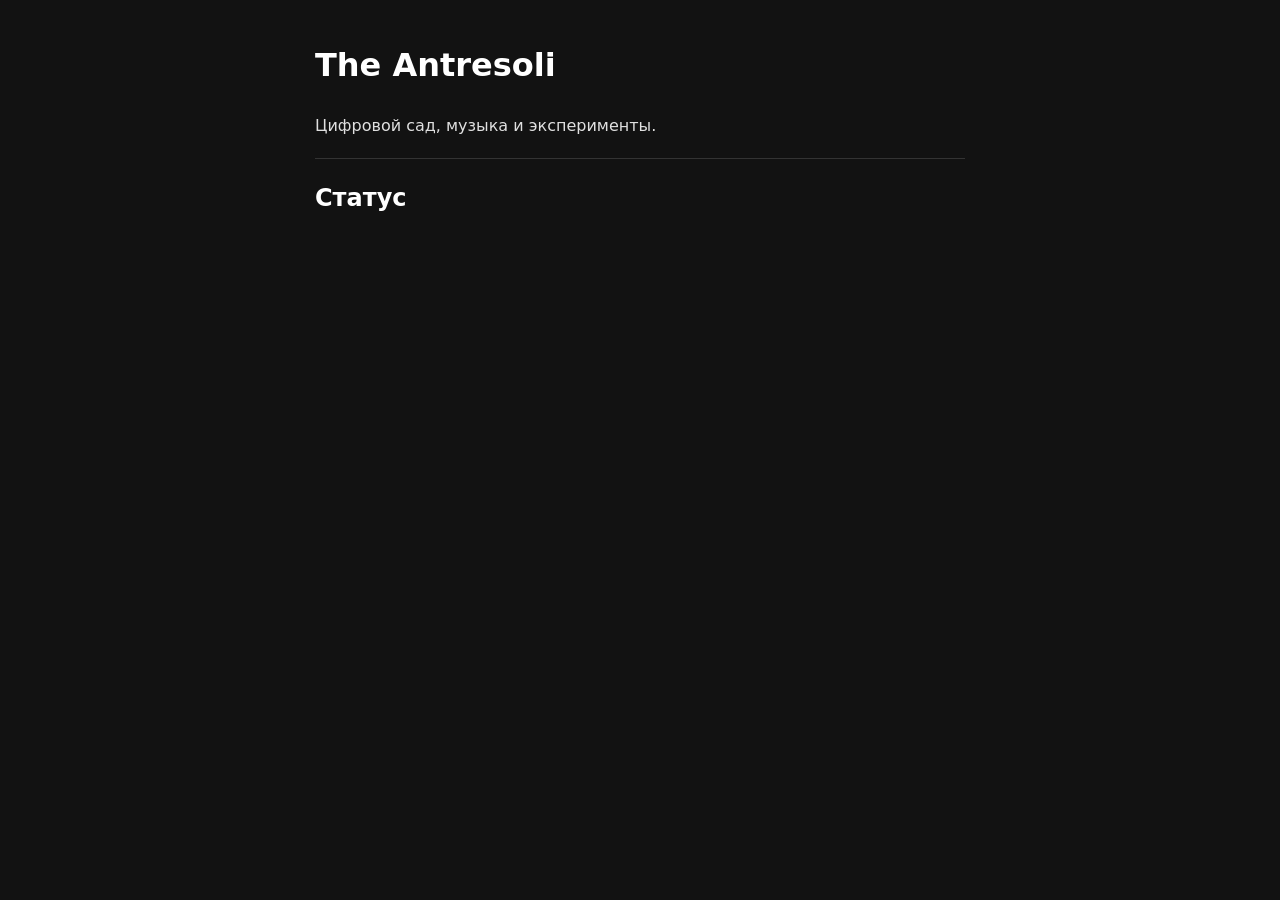
==== index.html @ ae7e0020 "Initial commit" ====
<!DOCTYPE html>
<html lang="ru">
<head>
    <meta charset="UTF-8">
    <meta name="viewport" content="width=device-width, initial-scale=1.0">
    <title>The Antresoli — Digital Garden</title>
    <link rel="stylesheet" href="style.css">
</head>
<body>
    <main>
        <h1>The Antresoli</h1>
        <p>Цифровой сад, музыка и эксперименты.</p>
        <hr>
        <section>
            <h2>Статус</h2>
        </section>
    </main>
</body>
</html>
---- style.css ----
body {
    background-color: #121212;
    color: #e0e0e0;
    font-family: system-ui, -apple-system, sans-serif;
    max-width: 650px;
    margin: 40px auto;
    padding: 0 20px;
    line-height: 1.6;
}

h1, h2 {
    color: #ffffff;
}

hr {
    border: 0;
    border-top: 1px solid #333;
    margin: 20px 0;
}
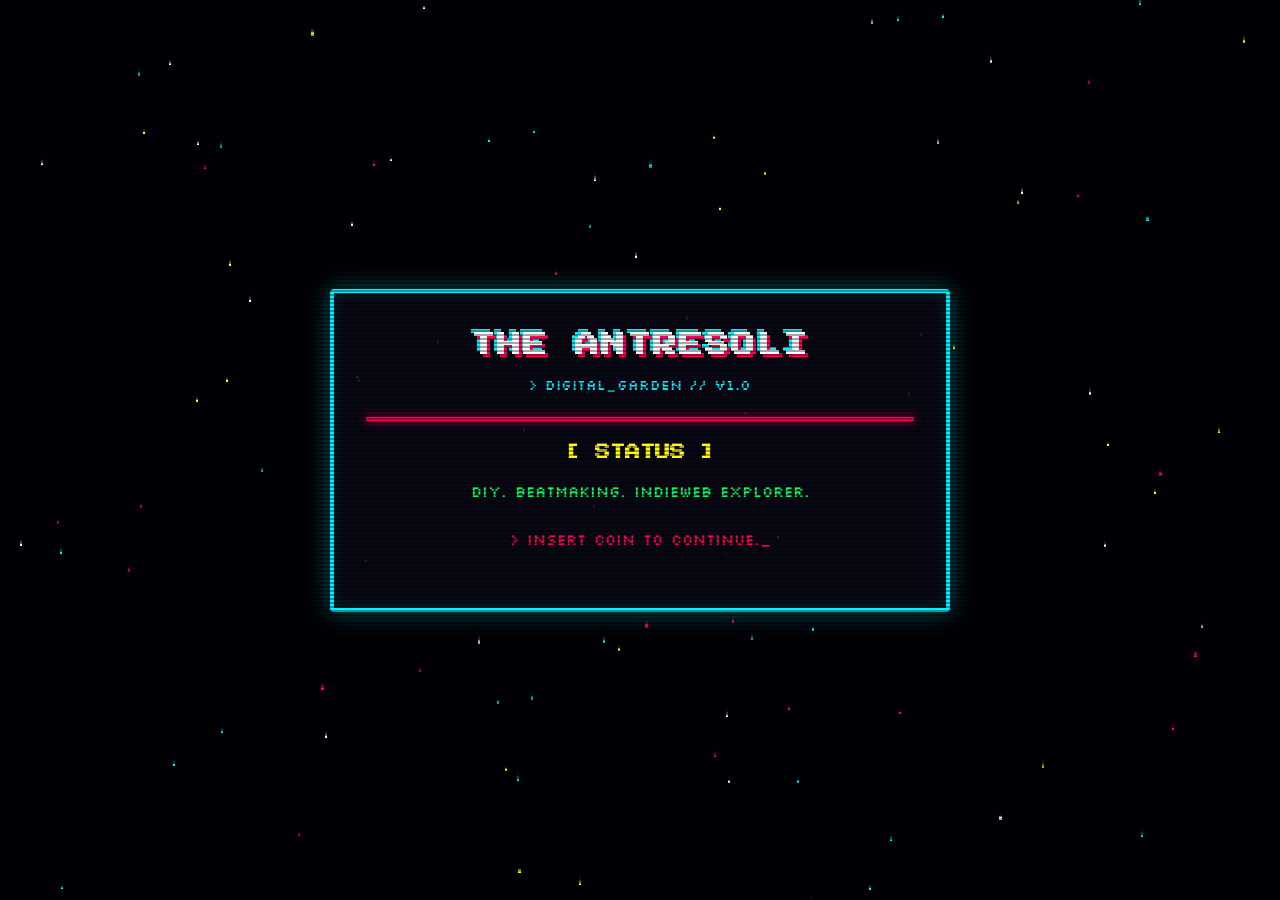
==== commit 55b83ccc: "MVP" ====
--- a/index.html
+++ b/index.html
@@ -4,16 +4,36 @@
     <meta charset="UTF-8">
     <meta name="viewport" content="width=device-width, initial-scale=1.0">
     <title>The Antresoli — Digital Garden</title>
+    
+    <!-- Подключаем ретро-шрифты -->
+    <link rel="preconnect" href="https://fonts.googleapis.com">
+    <link rel="preconnect" href="https://fonts.gstatic.com" crossorigin>
+    <link href="https://fonts.googleapis.com/css2?family=Press+Start+2P&family=Silkscreen:wght@400;700&display=swap" rel="stylesheet">
+    
     <link rel="stylesheet" href="style.css">
 </head>
 <body>
-    <main>
-        <h1>The Antresoli</h1>
-        <p>Цифровой сад, музыка и эксперименты.</p>
-        <hr>
-        <section>
-            <h2>Статус</h2>
+    <!-- Фоновый холст для динамического космоса -->
+    <canvas id="space-canvas"></canvas>
+    
+    <!-- CRT-сетка кинескопа -->
+    <div class="crt-overlay"></div>
+
+    <main class="container">
+        <header>
+            <h1 class="glitch-title">THE ANTRESOLI</h1>
+            <p class="subtitle">&gt; DIGITAL_GARDEN // V1.0</p>
+        </header>
+
+        <hr class="pixel-hr">
+
+        <section class="card">
+            <h2>[ STATUS ]</h2>
+            <p>DIY. BEATMAKING. INDIEWEB EXPLORER.</p>
+            <p class="blink">&gt; INSERT COIN TO CONTINUE._</p>
         </section>
     </main>
+
+    <script src="script.js"></script>
 </body>
 </html>
--- a/style.css
+++ b/style.css
@@ -1,19 +1,117 @@
-body {
-    background-color: #121212;
-    color: #e0e0e0;
-    font-family: system-ui, -apple-system, sans-serif;
-    max-width: 650px;
-    margin: 40px auto;
-    padding: 0 20px;
-    line-height: 1.6;
+:root {
+    --bg-color: #030308;
+    --text-color: #00ff66;
+    --accent-pink: #ff0055;
+    --accent-cyan: #00f0ff;
+    --card-bg: rgba(10, 10, 25, 0.88);
+    --font-header: 'Press Start 2P', monospace;
+    --font-body: 'Silkscreen', monospace;
 }
 
-h1, h2 {
-    color: #ffffff;
+* {
+    box-sizing: border-box;
+    margin: 0;
+    padding: 0;
 }
 
-hr {
-    border: 0;
-    border-top: 1px solid #333;
-    margin: 20px 0;
+body {
+    background-color: var(--bg-color);
+    color: var(--text-color);
+    font-family: var(--font-body);
+    min-height: 100vh;
+    display: flex;
+    justify-content: center;
+    align-items: center;
+    position: relative;
+    overflow: hidden;
+}
+
+/* Космический канвас */
+#space-canvas {
+    position: fixed;
+    top: 0;
+    left: 0;
+    width: 100%;
+    height: 100%;
+    z-index: 0;
+    pointer-events: none;
+}
+
+/* Эффект полос CRT-монитора */
+.crt-overlay {
+    position: fixed;
+    top: 0;
+    left: 0;
+    width: 100%;
+    height: 100%;
+    background: linear-gradient(
+        rgba(18, 16, 16, 0) 50%, 
+        rgba(0, 0, 0, 0.35) 50%
+    );
+    background-size: 100% 4px;
+    z-index: 10;
+    pointer-events: none;
+}
+
+/* Окно терминала / Карточка */
+.container {
+    position: relative;
+    z-index: 1;
+    width: 90%;
+    max-width: 620px;
+    padding: 2.5rem 2rem;
+    background: var(--card-bg);
+    border: 4px solid var(--accent-cyan);
+    box-shadow: 0 0 25px rgba(0, 240, 255, 0.4), inset 0 0 15px rgba(0, 240, 255, 0.15);
+    border-radius: 4px;
+    text-align: center;
+}
+
+/* Заголовок с 3D-сдвигом */
+h1.glitch-title {
+    font-family: var(--font-header);
+    font-size: 1.5rem;
+    color: #ffffff;
+    text-shadow: 3px 3px 0px var(--accent-pink), -3px -3px 0px var(--accent-cyan);
+    margin-bottom: 1.2rem;
+    letter-spacing: 2px;
+}
+
+.subtitle {
+    font-size: 0.85rem;
+    color: var(--accent-cyan);
+    margin-bottom: 1.5rem;
+}
+
+.pixel-hr {
+    border: none;
+    height: 4px;
+    background: var(--accent-pink);
+    box-shadow: 0 0 10px var(--accent-pink);
+    margin: 1.5rem 0;
+}
+
+.card h2 {
+    font-family: var(--font-header);
+    font-size: 0.95rem;
+    color: #ffff00;
+    margin-bottom: 1.2rem;
+}
+
+.card p {
+    font-size: 0.95rem;
+    line-height: 1.6;
+    margin-bottom: 1rem;
+}
+
+/* Мигающий текст */
+.blink {
+    animation: blinker 1.2s infinite;
+    color: var(--accent-pink);
+    margin-top: 1.5rem;
+}
+
+@keyframes blinker {
+    0%, 49% { opacity: 1; }
+    50%, 100% { opacity: 0; }
 }
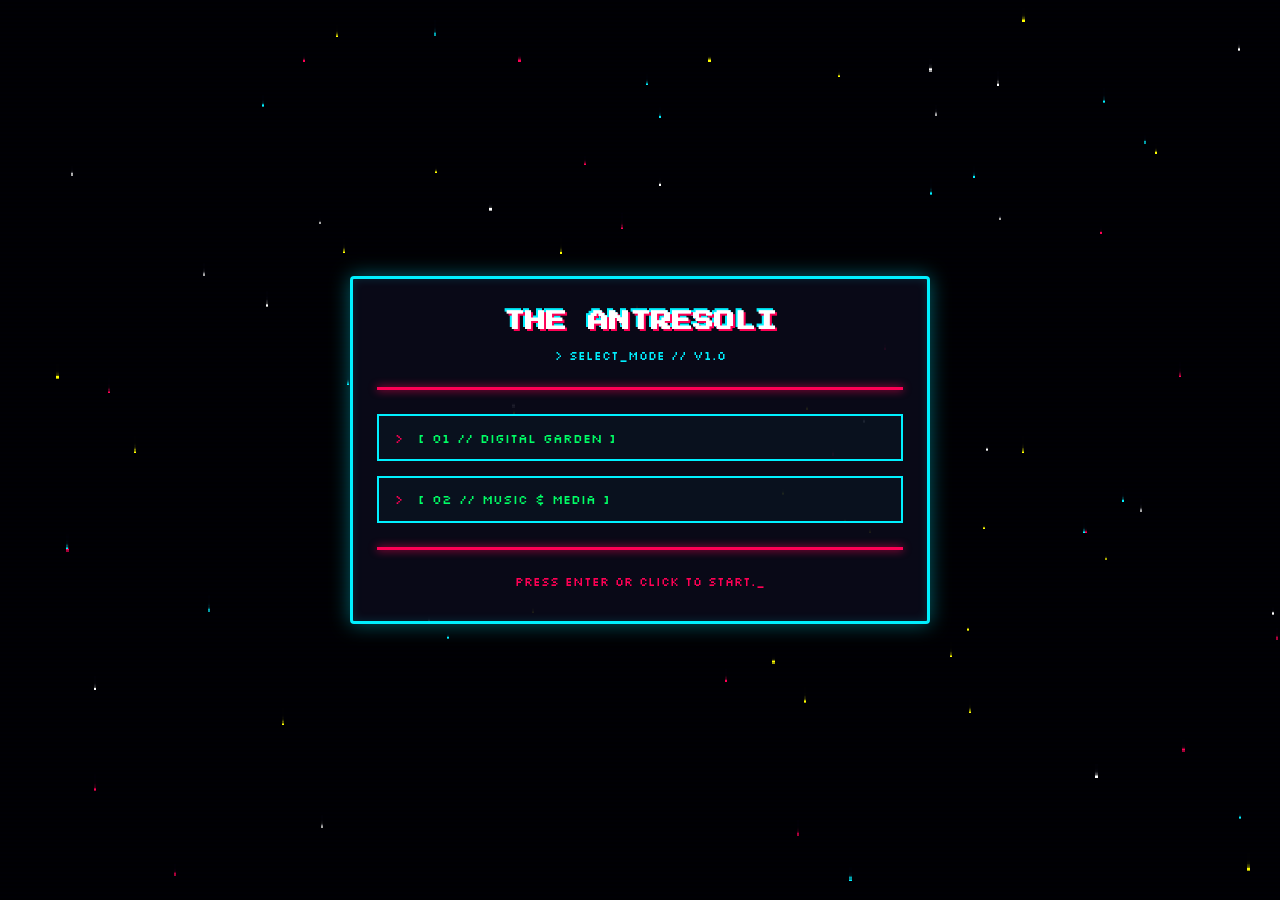
==== commit fddf2adf: "Добавил навигацию" ====
--- a/index.html
+++ b/index.html
@@ -4,35 +4,81 @@
     <meta charset="UTF-8">
     <meta name="viewport" content="width=device-width, initial-scale=1.0">
     <title>The Antresoli — Digital Garden</title>
-    
-    <!-- Подключаем ретро-шрифты -->
+
     <link rel="preconnect" href="https://fonts.googleapis.com">
     <link rel="preconnect" href="https://fonts.gstatic.com" crossorigin>
     <link href="https://fonts.googleapis.com/css2?family=Press+Start+2P&family=Silkscreen:wght@400;700&display=swap" rel="stylesheet">
-    
+
     <link rel="stylesheet" href="style.css">
 </head>
 <body>
-    <!-- Фоновый холст для динамического космоса -->
     <canvas id="space-canvas"></canvas>
-    
-    <!-- CRT-сетка кинескопа -->
     <div class="crt-overlay"></div>
 
     <main class="container">
         <header>
             <h1 class="glitch-title">THE ANTRESOLI</h1>
-            <p class="subtitle">&gt; DIGITAL_GARDEN // V1.0</p>
+            <p class="subtitle">&gt; SELECT_MODE // V1.0</p>
         </header>
 
         <hr class="pixel-hr">
 
-        <section class="card">
-            <h2>[ STATUS ]</h2>
-            <p>DIY. BEATMAKING. INDIEWEB EXPLORER.</p>
-            <p class="blink">&gt; INSERT COIN TO CONTINUE._</p>
+        <nav class="arcade-menu">
+            <a href="/garden/" class="menu-item">
+                <span class="prefix">&gt;</span> [ 01 // DIGITAL GARDEN ]
+            </a>
+            <!-- Вторая кнопка теперь вызывает Popup -->
+            <button id="media-btn" class="menu-item">
+                <span class="prefix">&gt;</span> [ 02 // MUSIC & MEDIA ]
+            </button>
+        </nav>
+
+        <hr class="pixel-hr">
+
+        <section class="status-bar">
+            <p class="blink">PRESS ENTER OR CLICK TO START._</p>
         </section>
     </main>
+
+    <!-- Попап / Модальное окно -->
+    <div id="media-modal" class="modal-overlay hidden">
+        <div class="modal-content">
+            <div class="modal-header">
+                <h2>[ SELECT PLATFORM ]</h2>
+                <button id="close-modal" class="close-btn">[X]</button>
+            </div>
+            
+            <hr class="pixel-hr">
+
+            <div class="media-grid">
+                <!-- YouTube -->
+                <a href="https://www.youtube.com/@theantresoli" target="_blank" class="media-card">
+                    <svg class="media-icon" viewBox="0 0 24 24" fill="currentColor">
+                        <path d="M23.498 6.186a3.016 3.016 0 0 0-2.122-2.136C19.505 3.545 12 3.545 12 3.545s-7.505 0-9.377.505A3.017 3.017 0 0 0 .502 6.186C0 8.07 0 12 0 12s0 3.93.502 5.814a3.016 3.016 0 0 0 2.122 2.136c1.871.505 9.376.505 9.376.505s7.505 0 9.377-.505a3.015 3.015 0 0 0 2.122-2.136C24 15.93 24 12 24 12s0-3.93-.502-5.814zM9.545 15.568V8.432L15.818 12l-6.273 3.568z"/>
+                    </svg>
+                    <span>YOUTUBE</span>
+                </a>
+
+                <!-- Telegram -->
+                <a href="https://t.me/the_antresoli" target="_blank" class="media-card">
+                    <svg class="media-icon" viewBox="0 0 24 24" fill="currentColor">
+                        <path d="M12 0C5.37 0 0 5.37 0 12s5.37 12 12 12 12-5.37 12-12S18.63 0 12 0zm5.56 8.16l-1.97 9.28c-.15.68-.55.84-1.12.52l-3.05-2.25-1.47 1.42c-.16.16-.3.3-.62.3l.22-3.1 5.64-5.1c.25-.22-.05-.34-.38-.12l-6.97 4.39-3.01-.94c-.66-.21-.67-.66.14-.98l11.77-4.54c.55-.2 1.03.13.83.98z"/>
+                    </svg>
+                    <span>TELEGRAM</span>
+                </a>
+
+                <!-- SoundCloud (Пример) -->
+                <a href="https://soundcloud.com/theantresoli" class="media-card">
+                    <svg class="media-icon" viewBox="0 0 24 24" fill="currentColor">
+                        <path d="M11.56 8.87V17h8.76c1.48 0 2.68-1.2 2.68-2.68 0-1.48-1.2-2.68-2.68-2.68-.22 0-.43.03-.64.08C19.26 9.8 17.5 8.5 15.4 8.5c-.52 0-1.02.08-1.49.24-.65-1.55-2.21-2.62-4.02-2.62-1.3 0-2.47.56-3.28 1.46V17h1.68V8.87c.39-.56 1.02-.92 1.74-.92 1.18 0 2.14.96 2.14 2.14v6.91h1.68V8.87z"/>
+                    </svg>
+                    <span>SOUNDCLOUD</span>
+                </a>
+            </div>
+
+            <p class="modal-footer">&gt; PRESS ESC OR CLICK OUTSIDE TO CLOSE</p>
+        </div>
+    </div>
 
     <script src="script.js"></script>
 </body>
--- a/style.css
+++ b/style.css
@@ -3,7 +3,7 @@
     --text-color: #00ff66;
     --accent-pink: #ff0055;
     --accent-cyan: #00f0ff;
-    --card-bg: rgba(10, 10, 25, 0.88);
+    --card-bg: rgba(10, 10, 25, 0.92);
     --font-header: 'Press Start 2P', monospace;
     --font-body: 'Silkscreen', monospace;
 }
@@ -14,16 +14,28 @@
     padding: 0;
 }
 
-body {
+/* Сброс для всех ссылок */
+a, a:visited, a:hover, a:active {
+    color: inherit;
+    text-decoration: none;
+}
+
+html, body {
+    width: 100%;
+    height: 100%;
     background-color: var(--bg-color);
     color: var(--text-color);
     font-family: var(--font-body);
-    min-height: 100vh;
+    overflow-x: hidden;
+}
+
+body {
     display: flex;
     justify-content: center;
     align-items: center;
-    position: relative;
-    overflow: hidden;
+    min-height: 100vh;
+    min-height: 100dvh;
+    padding: 1rem;
 }
 
 /* Космический канвас */
@@ -31,87 +43,262 @@
     position: fixed;
     top: 0;
     left: 0;
-    width: 100%;
-    height: 100%;
-    z-index: 0;
+    width: 100vw;
+    height: 100vh;
+    height: 100dvh;
+    z-index: 1;
     pointer-events: none;
 }
 
-/* Эффект полос CRT-монитора */
+/* CRT-эффект */
 .crt-overlay {
     position: fixed;
     top: 0;
     left: 0;
-    width: 100%;
-    height: 100%;
+    width: 100vw;
+    height: 100vh;
+    height: 100dvh;
     background: linear-gradient(
         rgba(18, 16, 16, 0) 50%, 
         rgba(0, 0, 0, 0.35) 50%
     );
     background-size: 100% 4px;
-    z-index: 10;
+    z-index: 2;
     pointer-events: none;
 }
 
-/* Окно терминала / Карточка */
+/* Главное окно аркады */
 .container {
     position: relative;
-    z-index: 1;
-    width: 90%;
-    max-width: 620px;
-    padding: 2.5rem 2rem;
+    z-index: 3;
+    width: 100%;
+    max-width: 580px;
+    padding: 2rem 1.5rem;
     background: var(--card-bg);
-    border: 4px solid var(--accent-cyan);
-    box-shadow: 0 0 25px rgba(0, 240, 255, 0.4), inset 0 0 15px rgba(0, 240, 255, 0.15);
+    border: 3px solid var(--accent-cyan);
+    box-shadow: 0 0 20px rgba(0, 240, 255, 0.4), inset 0 0 10px rgba(0, 240, 255, 0.15);
     border-radius: 4px;
     text-align: center;
 }
 
-/* Заголовок с 3D-сдвигом */
 h1.glitch-title {
     font-family: var(--font-header);
-    font-size: 1.5rem;
+    font-size: 1.3rem;
     color: #ffffff;
-    text-shadow: 3px 3px 0px var(--accent-pink), -3px -3px 0px var(--accent-cyan);
+    text-shadow: 2px 2px 0px var(--accent-pink), -2px -2px 0px var(--accent-cyan);
+    margin-bottom: 1rem;
+}
+
+.subtitle {
+    font-size: 0.75rem;
+    color: var(--accent-cyan);
     margin-bottom: 1.2rem;
-    letter-spacing: 2px;
-}
-
-.subtitle {
-    font-size: 0.85rem;
-    color: var(--accent-cyan);
-    margin-bottom: 1.5rem;
 }
 
 .pixel-hr {
     border: none;
-    height: 4px;
+    height: 3px;
     background: var(--accent-pink);
-    box-shadow: 0 0 10px var(--accent-pink);
+    box-shadow: 0 0 8px var(--accent-pink);
     margin: 1.5rem 0;
 }
 
-.card h2 {
-    font-family: var(--font-header);
-    font-size: 0.95rem;
-    color: #ffff00;
-    margin-bottom: 1.2rem;
-}
-
-.card p {
-    font-size: 0.95rem;
-    line-height: 1.6;
-    margin-bottom: 1rem;
-}
-
-/* Мигающий текст */
+/* Меню — СТРОГО вертикальный список */
+.arcade-menu {
+    display: flex;
+    flex-direction: column;
+    align-items: stretch;
+    gap: 0.9rem;
+    margin: 1.5rem 0;
+    width: 100%;
+}
+
+/* Каждая кнопка меню */
+.menu-item {
+    display: block;
+    width: 100%;
+    padding: 0.85rem 1rem;
+    background: rgba(0, 240, 255, 0.03);
+    border: 2px solid var(--accent-cyan);
+    color: var(--text-color) !important;
+    font-family: var(--font-body);
+    font-size: 0.8rem;
+    text-align: left;
+    transition: all 0.15s ease-in-out;
+}
+
+/* Ховер / Выделение кнопки */
+.menu-item:hover, .menu-item:focus {
+    background: rgba(255, 0, 85, 0.15);
+    border-color: var(--accent-pink);
+    color: #ffffff !important;
+    box-shadow: 0 0 15px rgba(255, 0, 85, 0.5);
+    transform: scale(1.01);
+}
+
+.menu-item .prefix {
+    color: var(--accent-pink);
+    margin-right: 0.5rem;
+}
+
 .blink {
     animation: blinker 1.2s infinite;
     color: var(--accent-pink);
-    margin-top: 1.5rem;
+    font-size: 0.75rem;
 }
 
 @keyframes blinker {
     0%, 49% { opacity: 1; }
     50%, 100% { opacity: 0; }
+}
+
+/* Фикс кнопки в меню для модалки */
+button.menu-item {
+    cursor: pointer;
+    width: 100%;
+}
+
+/* Мобильная адаптация */
+@media (max-width: 480px) {
+    .container {
+        padding: 1.2rem 0.8rem;
+    }
+
+    h1.glitch-title {
+        font-size: 0.9rem;
+    }
+
+    .menu-item {
+        font-size: 0.68rem;
+        padding: 0.7rem 0.5rem;
+    }
+} /* <--- Вот эта скобка закрывает мобильный блок! */
+
+/* Стили модального окна (работают везде: и на ПК, и на мобилке) */
+.modal-overlay {
+    position: fixed;
+    top: 0;
+    left: 0;
+    width: 100vw;
+    height: 100vh;
+    height: 100dvh;
+    background: rgba(3, 3, 8, 0.85);
+    backdrop-filter: blur(4px);
+    z-index: 100;
+    display: flex;
+    justify-content: center;
+    align-items: center;
+    padding: 1rem;
+    opacity: 1;
+    transition: opacity 0.2s ease-in-out;
+}
+
+.modal-overlay.hidden {
+    display: none;
+    opacity: 0;
+    pointer-events: none;
+}
+
+.modal-content {
+    background: var(--card-bg);
+    border: 3px solid var(--accent-pink);
+    box-shadow: 0 0 25px rgba(255, 0, 85, 0.4), inset 0 0 12px rgba(255, 0, 85, 0.2);
+    width: 100%;
+    max-width: 480px;
+    padding: 1.5rem;
+    border-radius: 4px;
+    position: relative;
+    animation: modalSlide 0.2s ease-out;
+}
+
+@keyframes modalSlide {
+    from { transform: translateY(-20px); opacity: 0; }
+    to { transform: translateY(0); opacity: 1; }
+}
+
+.modal-header {
+    display: flex;
+    justify-content: space-between;
+    align-items: center;
+}
+
+.modal-header h2 {
+    font-family: var(--font-header);
+    font-size: 0.9rem;
+    color: #ffff00;
+}
+
+.close-btn {
+    background: none;
+    border: none;
+    color: var(--accent-pink);
+    font-family: var(--font-header);
+    font-size: 0.9rem;
+    cursor: pointer;
+    transition: color 0.15s;
+}
+
+.close-btn:hover {
+    color: #ffffff;
+    text-shadow: 0 0 8px var(--accent-pink);
+}
+
+/* Сетка карточек с иконками */
+.media-grid {
+    display: grid;
+    grid-template-columns: repeat(auto-fit, minmax(120px, 1fr));
+    gap: 1rem;
+    margin: 1.2rem 0;
+}
+
+.media-card {
+    display: flex;
+    flex-direction: column;
+    align-items: center;
+    justify-content: center;
+    padding: 1rem 0.5rem;
+    background: rgba(0, 240, 255, 0.04);
+    border: 2px solid var(--accent-cyan);
+    color: #ffffff !important;
+    text-decoration: none;
+    font-size: 0.7rem;
+    gap: 0.6rem;
+    transition: all 0.15s ease-in-out;
+}
+
+.media-card:hover {
+    background: rgba(255, 0, 85, 0.2);
+    border-color: var(--accent-pink);
+    box-shadow: 0 0 15px rgba(255, 0, 85, 0.5);
+    transform: translateY(-3px);
+}
+
+.media-card.disabled {
+    opacity: 0.4;
+    border-color: #555;
+    cursor: not-allowed;
+}
+
+.media-card.disabled:hover {
+    transform: none;
+    box-shadow: none;
+    background: rgba(0, 240, 255, 0.04);
+}
+
+.media-icon {
+    width: 32px;
+    height: 32px;
+    filter: drop-shadow(0 0 4px var(--accent-cyan));
+    transition: filter 0.15s;
+}
+
+.media-card:hover .media-icon {
+    filter: drop-shadow(0 0 8px var(--accent-pink));
+}
+
+.modal-footer {
+    font-size: 0.65rem;
+    color: var(--accent-cyan);
+    text-align: center;
+    margin-top: 1rem;
 }
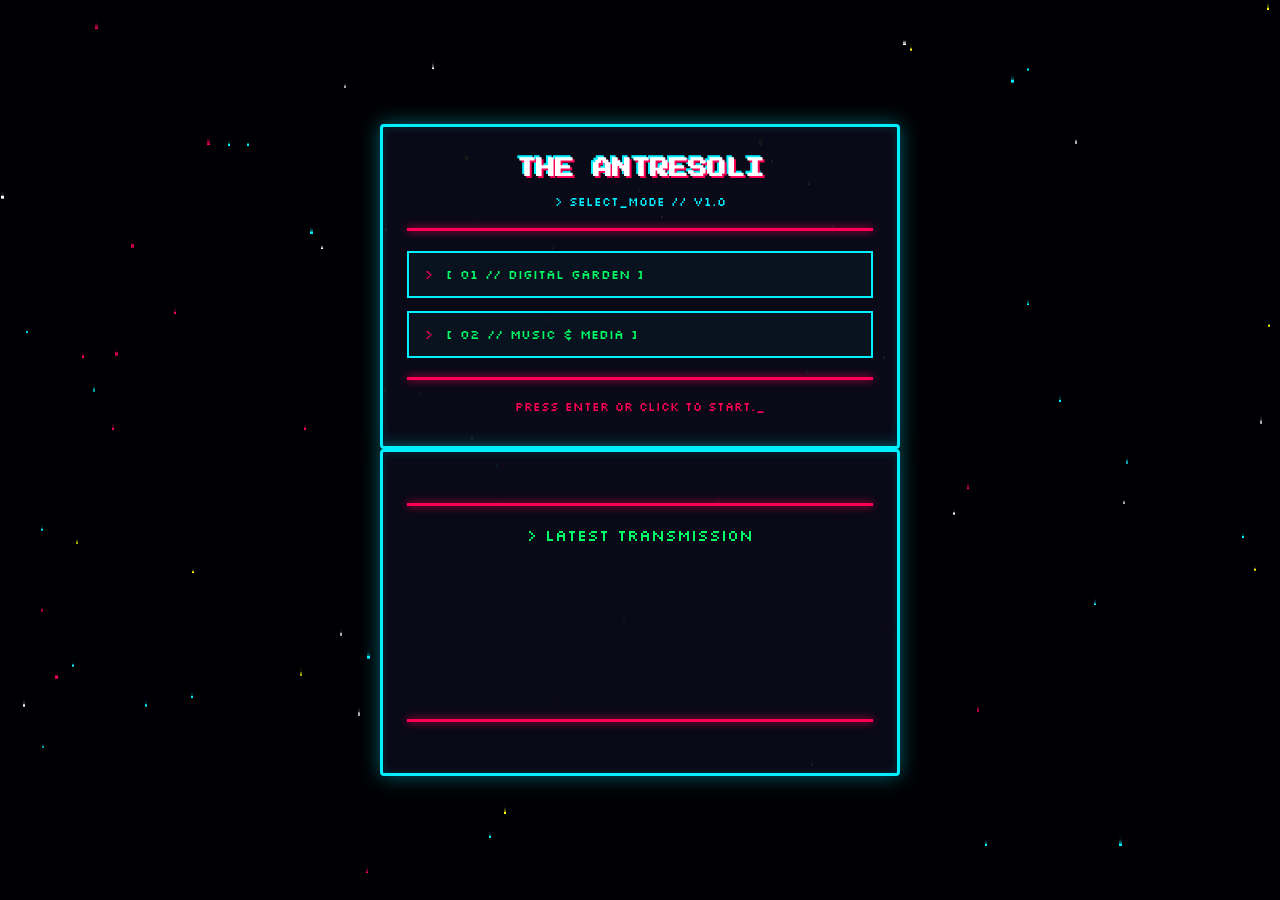
==== commit 514a74e7: "Блок с свежим роликом" ====
--- a/index.html
+++ b/index.html
@@ -79,7 +79,26 @@
             <p class="modal-footer">&gt; PRESS ESC OR CLICK OUTSIDE TO CLOSE</p>
         </div>
     </div>
+<main class="container">
+        <hr class="pixel-hr">
 
+        <!-- Экраны трансляции видео (теперь ПОСЛЕ меню) -->
+        <section class="video-section">
+            <div class="video-header">&gt; LATEST TRANSMISSION</div>
+            <div class="video-wrapper">
+                <!-- Не забудь вставить свой UU-ID вместо UU_YOUR_CHANNEL_ID -->
+                <iframe 
+                    src="https://www.youtube.com/embed/videoseries?list=UUaxMG3u89JFoh1HgNVnIR6w" 
+                    title="Latest Video" 
+                    frameborder="0" 
+                    allow="accelerometer; autoplay; clipboard-write; encrypted-media; gyroscope; picture-in-picture" 
+                    allowfullscreen>
+                </iframe>
+            </div>
+        </section>
+
+        <hr class="pixel-hr">
+    </main>
     <script src="script.js"></script>
 </body>
 </html>
--- a/style.css
+++ b/style.css
@@ -14,15 +14,23 @@
     padding: 0;
 }
 
-/* Сброс для всех ссылок */
-a, a:visited, a:hover, a:active {
+/* Полный сброс дефолтных браузерных стилей для ссылок и кнопок */
+a, a:visited, a:hover, a:active,
+button {
     color: inherit;
     text-decoration: none;
+    background: none;
+    border: none;
+    font: inherit;
+    cursor: pointer;
+    outline: none;
+    -webkit-tap-highlight-color: transparent;
 }
 
 html, body {
     width: 100%;
-    height: 100%;
+    min-height: 100vh;
+    min-height: 100dvh;
     background-color: var(--bg-color);
     color: var(--text-color);
     font-family: var(--font-body);
@@ -31,10 +39,9 @@
 
 body {
     display: flex;
+    flex-direction: column;
     justify-content: center;
     align-items: center;
-    min-height: 100vh;
-    min-height: 100dvh;
     padding: 1rem;
 }
 
@@ -67,12 +74,12 @@
     pointer-events: none;
 }
 
-/* Главное окно аркады */
+/* Главный контейнер аркады */
 .container {
     position: relative;
     z-index: 3;
     width: 100%;
-    max-width: 580px;
+    max-width: 520px;
     padding: 2rem 1.5rem;
     background: var(--card-bg);
     border: 3px solid var(--accent-cyan);
@@ -81,12 +88,14 @@
     text-align: center;
 }
 
+/* Заголовок — запрещаем перенос слова */
 h1.glitch-title {
     font-family: var(--font-header);
-    font-size: 1.3rem;
+    font-size: 1.2rem;
     color: #ffffff;
     text-shadow: 2px 2px 0px var(--accent-pink), -2px -2px 0px var(--accent-cyan);
     margin-bottom: 1rem;
+    white-space: nowrap;
 }
 
 .subtitle {
@@ -100,45 +109,43 @@
     height: 3px;
     background: var(--accent-pink);
     box-shadow: 0 0 8px var(--accent-pink);
-    margin: 1.5rem 0;
-}
-
-/* Меню — СТРОГО вертикальный список */
+    margin: 1.2rem 0;
+}
+
+/* Вертикальное меню */
 .arcade-menu {
     display: flex;
     flex-direction: column;
-    align-items: stretch;
-    gap: 0.9rem;
-    margin: 1.5rem 0;
-    width: 100%;
-}
-
-/* Каждая кнопка меню */
+    gap: 0.8rem;
+    margin: 1.2rem 0;
+    width: 100%;
+}
+
+/* Одинаковый вид и для <a>, и для <button> */
 .menu-item {
     display: block;
     width: 100%;
     padding: 0.85rem 1rem;
-    background: rgba(0, 240, 255, 0.03);
+    background: rgba(0, 240, 255, 0.04);
     border: 2px solid var(--accent-cyan);
     color: var(--text-color) !important;
     font-family: var(--font-body);
     font-size: 0.8rem;
     text-align: left;
     transition: all 0.15s ease-in-out;
-}
-
-/* Ховер / Выделение кнопки */
+    box-sizing: border-box;
+}
+
 .menu-item:hover, .menu-item:focus {
     background: rgba(255, 0, 85, 0.15);
     border-color: var(--accent-pink);
     color: #ffffff !important;
     box-shadow: 0 0 15px rgba(255, 0, 85, 0.5);
-    transform: scale(1.01);
 }
 
 .menu-item .prefix {
     color: var(--accent-pink);
-    margin-right: 0.5rem;
+    margin-right: 0.4rem;
 }
 
 .blink {
@@ -152,29 +159,27 @@
     50%, 100% { opacity: 0; }
 }
 
-/* Фикс кнопки в меню для модалки */
-button.menu-item {
-    cursor: pointer;
-    width: 100%;
-}
-
-/* Мобильная адаптация */
+/* Адаптив под мобильные экраны */
 @media (max-width: 480px) {
     .container {
         padding: 1.2rem 0.8rem;
     }
 
     h1.glitch-title {
-        font-size: 0.9rem;
+        font-size: 0.8rem; /* Чуть уменьшаем пиксельный шрифт, чтобы 13 букв влезли в 1 строку */
+    }
+
+    .subtitle {
+        font-size: 0.65rem;
     }
 
     .menu-item {
-        font-size: 0.68rem;
+        font-size: 0.65rem;
         padding: 0.7rem 0.5rem;
     }
-} /* <--- Вот эта скобка закрывает мобильный блок! */
-
-/* Стили модального окна (работают везде: и на ПК, и на мобилке) */
+}
+
+/* Модалка Media */
 .modal-overlay {
     position: fixed;
     top: 0;
@@ -182,7 +187,7 @@
     width: 100vw;
     height: 100vh;
     height: 100dvh;
-    background: rgba(3, 3, 8, 0.85);
+    background: rgba(3, 3, 8, 0.88);
     backdrop-filter: blur(4px);
     z-index: 100;
     display: flex;
@@ -204,16 +209,10 @@
     border: 3px solid var(--accent-pink);
     box-shadow: 0 0 25px rgba(255, 0, 85, 0.4), inset 0 0 12px rgba(255, 0, 85, 0.2);
     width: 100%;
-    max-width: 480px;
-    padding: 1.5rem;
+    max-width: 440px;
+    padding: 1.2rem;
     border-radius: 4px;
     position: relative;
-    animation: modalSlide 0.2s ease-out;
-}
-
-@keyframes modalSlide {
-    from { transform: translateY(-20px); opacity: 0; }
-    to { transform: translateY(0); opacity: 1; }
 }
 
 .modal-header {
@@ -224,18 +223,14 @@
 
 .modal-header h2 {
     font-family: var(--font-header);
-    font-size: 0.9rem;
+    font-size: 0.8rem;
     color: #ffff00;
 }
 
 .close-btn {
-    background: none;
-    border: none;
     color: var(--accent-pink);
     font-family: var(--font-header);
-    font-size: 0.9rem;
-    cursor: pointer;
-    transition: color 0.15s;
+    font-size: 0.8rem;
 }
 
 .close-btn:hover {
@@ -243,12 +238,11 @@
     text-shadow: 0 0 8px var(--accent-pink);
 }
 
-/* Сетка карточек с иконками */
 .media-grid {
     display: grid;
-    grid-template-columns: repeat(auto-fit, minmax(120px, 1fr));
-    gap: 1rem;
-    margin: 1.2rem 0;
+    grid-template-columns: repeat(auto-fit, minmax(110px, 1fr));
+    gap: 0.8rem;
+    margin: 1rem 0;
 }
 
 .media-card {
@@ -256,13 +250,12 @@
     flex-direction: column;
     align-items: center;
     justify-content: center;
-    padding: 1rem 0.5rem;
+    padding: 0.9rem 0.4rem;
     background: rgba(0, 240, 255, 0.04);
     border: 2px solid var(--accent-cyan);
     color: #ffffff !important;
-    text-decoration: none;
-    font-size: 0.7rem;
-    gap: 0.6rem;
+    font-size: 0.65rem;
+    gap: 0.5rem;
     transition: all 0.15s ease-in-out;
 }
 
@@ -270,35 +263,23 @@
     background: rgba(255, 0, 85, 0.2);
     border-color: var(--accent-pink);
     box-shadow: 0 0 15px rgba(255, 0, 85, 0.5);
-    transform: translateY(-3px);
 }
 
 .media-card.disabled {
-    opacity: 0.4;
+    opacity: 0.35;
     border-color: #555;
     cursor: not-allowed;
 }
 
-.media-card.disabled:hover {
-    transform: none;
-    box-shadow: none;
-    background: rgba(0, 240, 255, 0.04);
-}
-
 .media-icon {
-    width: 32px;
-    height: 32px;
+    width: 28px;
+    height: 28px;
     filter: drop-shadow(0 0 4px var(--accent-cyan));
-    transition: filter 0.15s;
-}
-
-.media-card:hover .media-icon {
-    filter: drop-shadow(0 0 8px var(--accent-pink));
 }
 
 .modal-footer {
-    font-size: 0.65rem;
+    font-size: 0.6rem;
     color: var(--accent-cyan);
     text-align: center;
-    margin-top: 1rem;
+    margin-top: 0.8rem;
 }
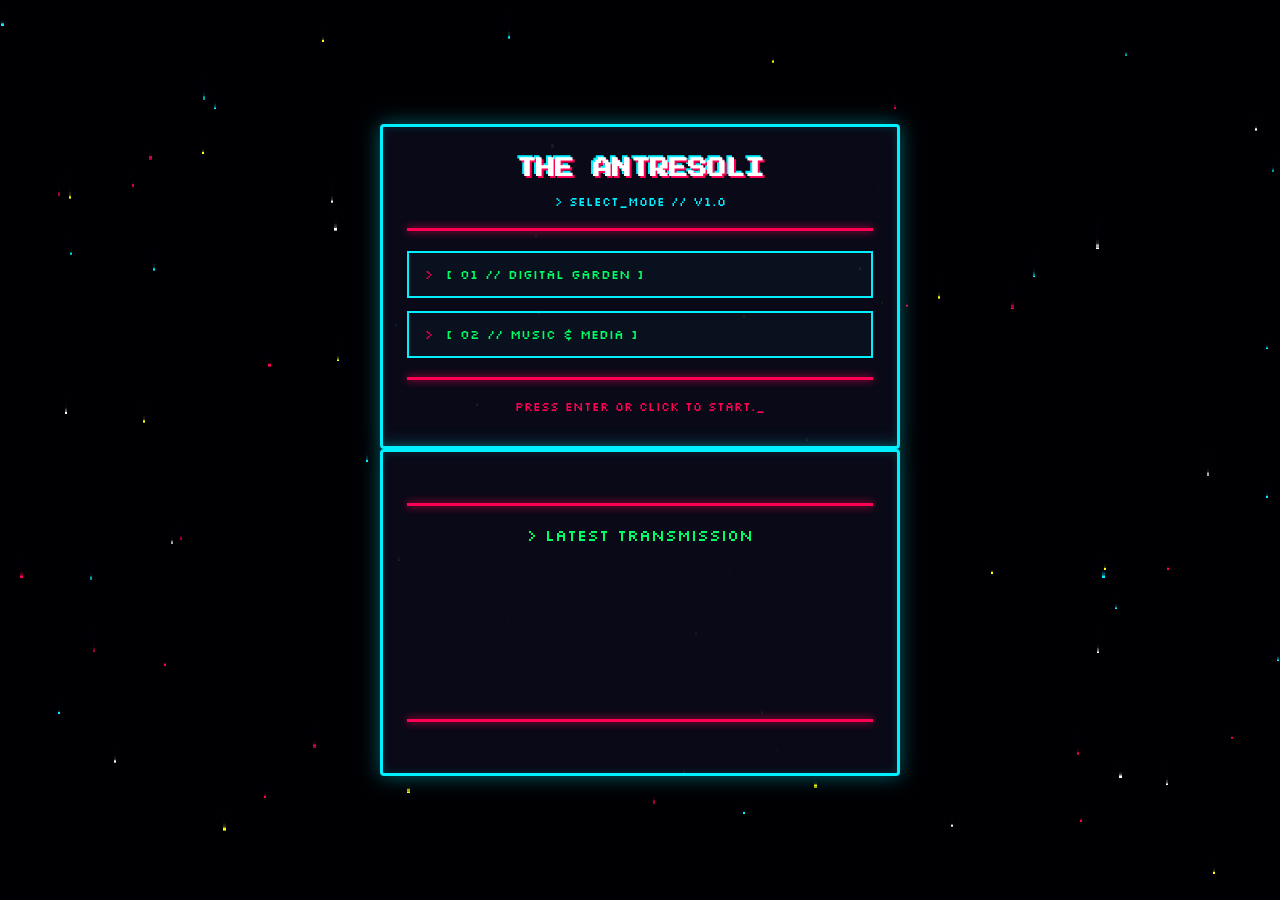
==== commit 00f8fae0: "Фикс кнопок" ====
--- a/index.html
+++ b/index.html
@@ -24,14 +24,14 @@
         <hr class="pixel-hr">
 
         <nav class="arcade-menu">
-            <a href="/garden/" class="menu-item">
-                <span class="prefix">&gt;</span> [ 01 // DIGITAL GARDEN ]
-            </a>
-            <!-- Вторая кнопка теперь вызывает Popup -->
-            <button id="media-btn" class="menu-item">
-                <span class="prefix">&gt;</span> [ 02 // MUSIC & MEDIA ]
-            </button>
-        </nav>
+    <a href="/garden/" class="menu-item">
+        <span class="prefix">&gt;</span> [ 01 // DIGITAL GARDEN ]
+    </a>
+    <!-- Теперь тоже <a>, браузер рендерит 1 в 1 как верхнюю -->
+    <a href="#" id="media-btn" class="menu-item">
+        <span class="prefix">&gt;</span> [ 02 // MUSIC & MEDIA ]
+    </a>
+</nav>
 
         <hr class="pixel-hr">
 
@@ -86,7 +86,6 @@
         <section class="video-section">
             <div class="video-header">&gt; LATEST TRANSMISSION</div>
             <div class="video-wrapper">
-                <!-- Не забудь вставить свой UU-ID вместо UU_YOUR_CHANNEL_ID -->
                 <iframe 
                     src="https://www.youtube.com/embed/videoseries?list=UUaxMG3u89JFoh1HgNVnIR6w" 
                     title="Latest Video" 
--- a/style.css
+++ b/style.css
@@ -126,21 +126,22 @@
     display: block;
     width: 100%;
     padding: 0.85rem 1rem;
-    background: rgba(0, 240, 255, 0.04);
+    background: rgba(0, 240, 255, 0.03);
     border: 2px solid var(--accent-cyan);
     color: var(--text-color) !important;
     font-family: var(--font-body);
     font-size: 0.8rem;
     text-align: left;
-    transition: all 0.15s ease-in-out;
     box-sizing: border-box;
+    cursor: pointer;
+    transition: background 0.15s ease, border-color 0.15s ease, box-shadow 0.15s ease;
 }
 
 .menu-item:hover, .menu-item:focus {
-    background: rgba(255, 0, 85, 0.15);
+    background: rgba(255, 0, 85, 0.2);
     border-color: var(--accent-pink);
     color: #ffffff !important;
-    box-shadow: 0 0 15px rgba(255, 0, 85, 0.5);
+    box-shadow: 0 0 15px rgba(255, 0, 85, 0.6), inset 0 0 10px rgba(255, 0, 85, 0.3);
 }
 
 .menu-item .prefix {
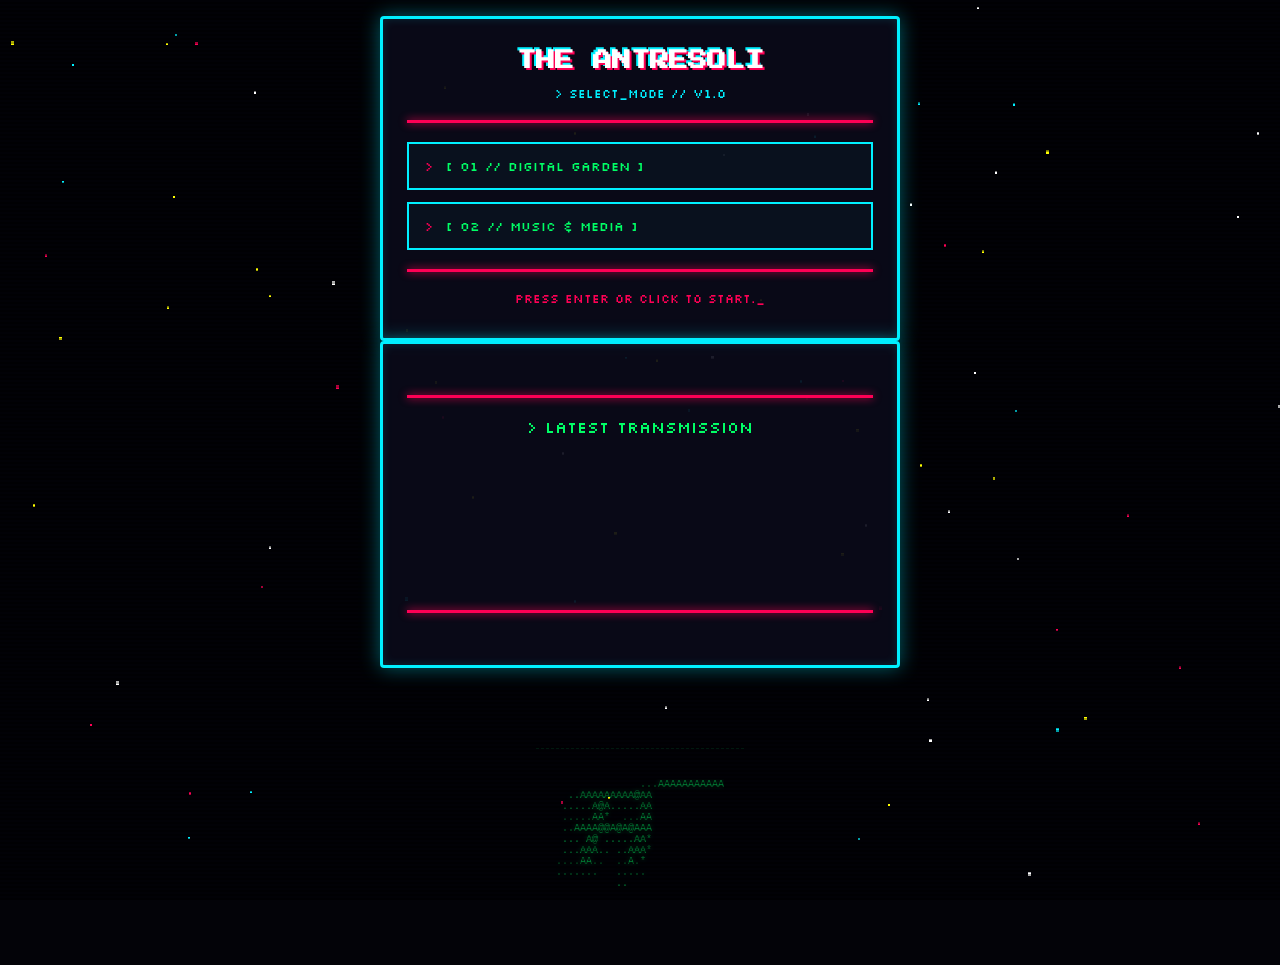
==== commit 5a0b6b42: "ASCII art" ====
--- a/index.html
+++ b/index.html
@@ -97,7 +97,22 @@
         </section>
 
         <hr class="pixel-hr">
-    </main>
+            </main>
     <script src="script.js"></script>
+
+    <footer class="site-footer">
+        <pre class="ascii-art">
+              ...AAAAAAAAAAA
+  ..AAAAAAAAA@AA
+ .....A@A.....AA
+ .....AA*  ...AA
+ ..AAAA@@A@A@AAA
+ ... A@ .....AA*
+ ...AAA.. ..AAA*
+....AA..  ..A.* 
+.......   ..... 
+          ..    
+        </pre>
+    </footer>
 </body>
 </html>
--- a/style.css
+++ b/style.css
@@ -283,4 +283,32 @@
     color: var(--accent-cyan);
     text-align: center;
     margin-top: 0.8rem;
+}
+
+/* --- Футер и ASCII-арт --- */
+.site-footer {
+  margin-top: 80px;
+  padding: 30px 20px;
+  text-align: center;
+  border-top: 1px dashed rgba(0, 255, 102, 0.2);
+}
+
+.ascii-art {
+  font-family: 'Share Tech Mono', 'Courier New', monospace;
+  font-size: 10px;          /* Размер шрифта подгоняй под ширину арта */
+  line-height: 1.1;         /* Плотность строк, чтобы арт не разрывало */
+  color: #00ff66;
+  text-shadow: 0 0 5px rgba(0, 255, 102, 0.6);
+  white-space: pre;         /* Сохраняет все пробелы и переводы строк */
+  display: inline-block;
+  text-align: left;         /* Чтобы сам арт внутри контейнера не съезжал */
+  margin: 0 auto 15px auto;
+  max-width: 100%;
+  overflow-x: auto;         /* Горизонтальный скролл, если арт не влезет на телефоне */
+}
+
+.footer-copy {
+  font-size: 0.85rem;
+  color: #888;
+  margin: 0;
 }
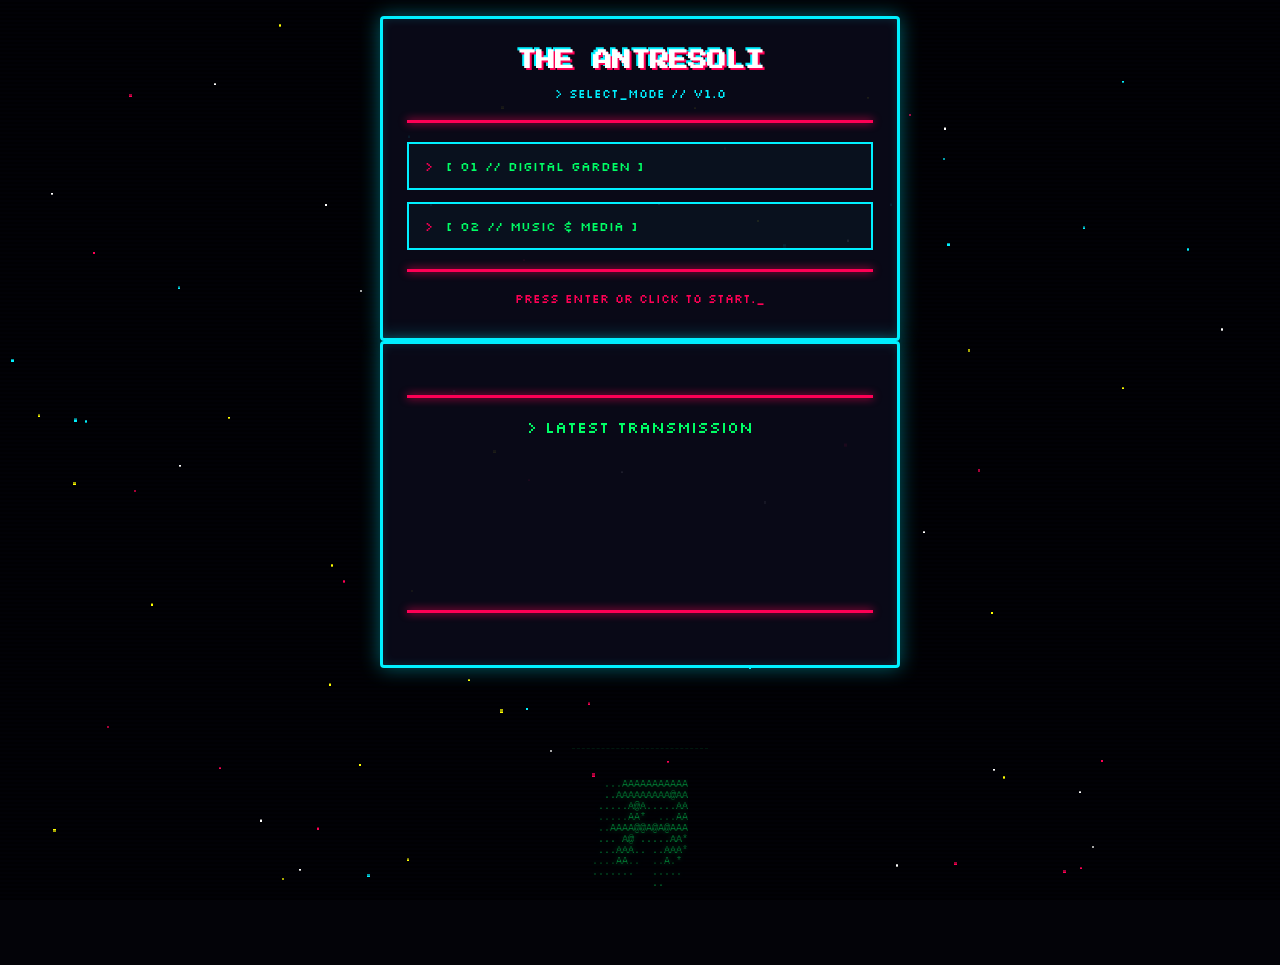
==== commit 88f3f8b8: "ASCII art1" ====
--- a/index.html
+++ b/index.html
@@ -102,7 +102,7 @@
 
     <footer class="site-footer">
         <pre class="ascii-art">
-              ...AAAAAAAAAAA
+  ...AAAAAAAAAAA
   ..AAAAAAAAA@AA
  .....A@A.....AA
  .....AA*  ...AA
